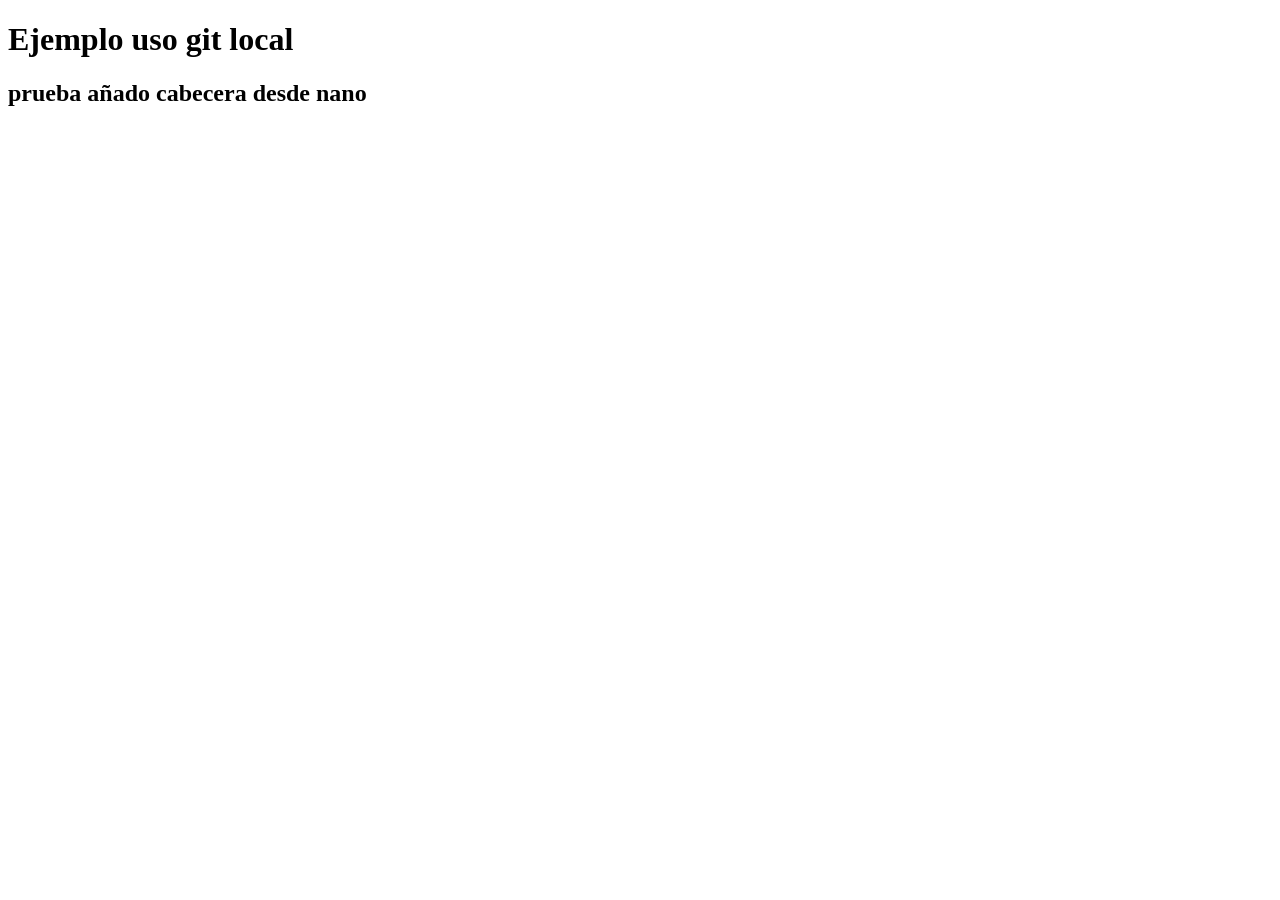
==== index.html @ 54695436 "Añadir h2 desde nano" ====
<!DOCTYPE html>
<html lang="en">
<head>
    <meta charset="UTF-8">
    <meta name="viewport" content="width=device-width, initial-scale=1.0">
    <title>Ejemplo uso git local</title>
</head>
<body>
    <h1>Ejemplo uso git local</h1>
    <h2>prueba añado cabecera desde nano</h2>	
</body>
</html>
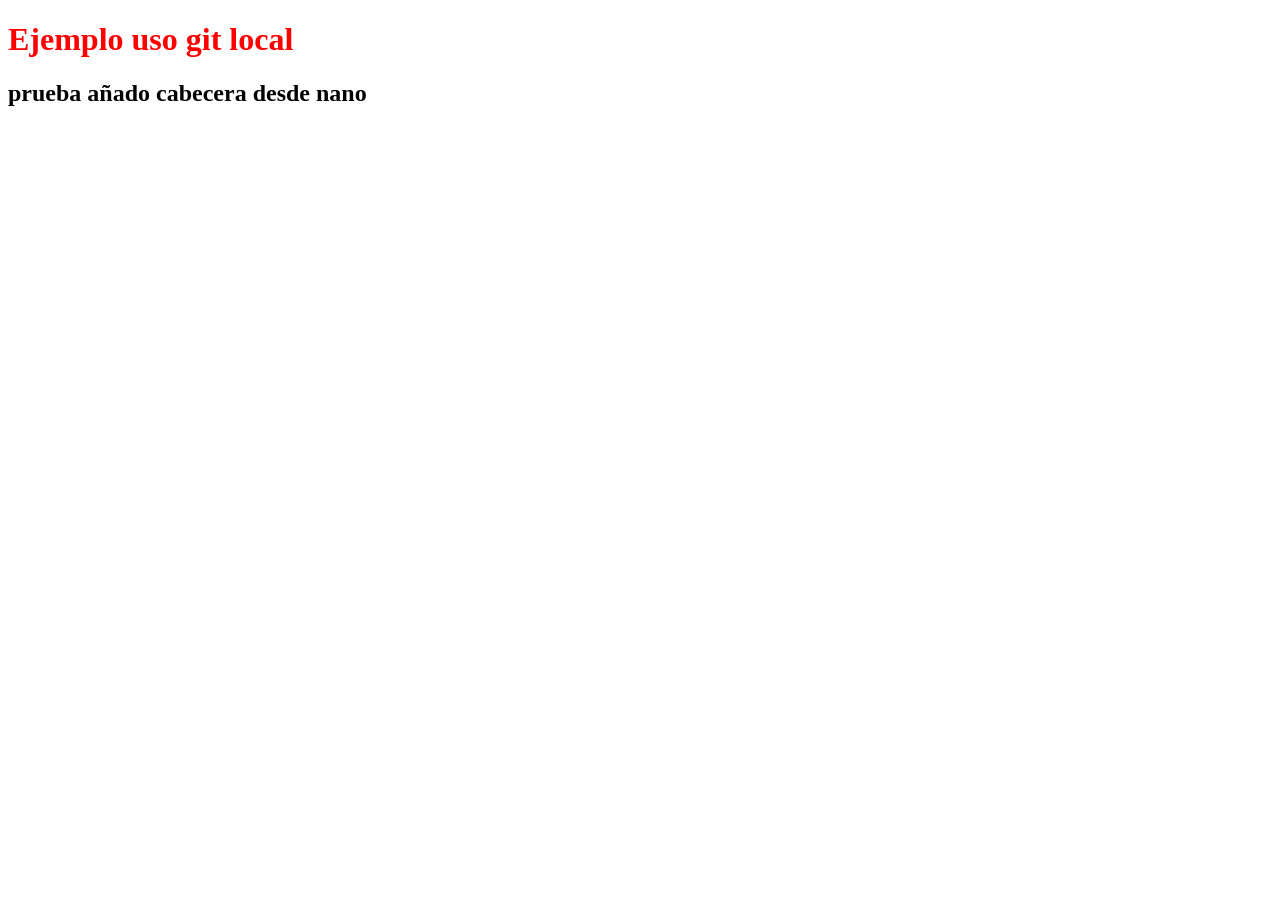
==== commit 0129a6c4: "update index con link estilos" ====
--- a/index.html
+++ b/index.html
@@ -4,6 +4,7 @@
     <meta charset="UTF-8">
     <meta name="viewport" content="width=device-width, initial-scale=1.0">
     <title>Ejemplo uso git local</title>
+    <link rel="stylesheet" href="estilos.css">
 </head>
 <body>
     <h1>Ejemplo uso git local</h1>
--- a/estilos.css
+++ b/estilos.css
@@ -0,0 +1,4 @@
+h1 { 
+  color:red;
+}
+
